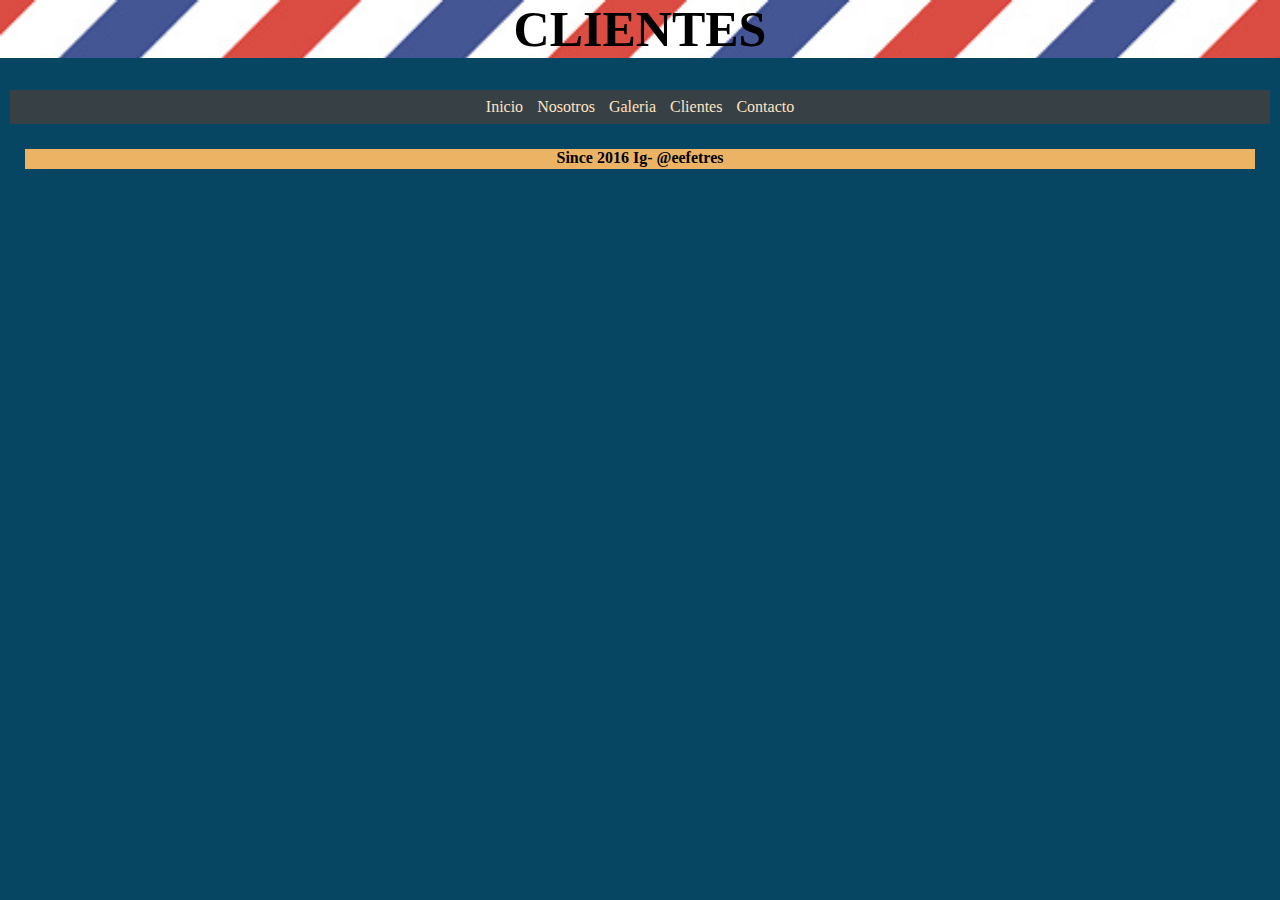
==== pages/clientes.html @ 69aa460f "subir" ====
<!DOCTYPE html>
<html lang="es">
<head>
    <meta charset="UTF-8">
    <meta http-equiv="X-UA-Compatible" content="IE=edge">
    <meta name="viewport" content="width=device-width, initial-scale=1.0">
    <link rel="stylesheet" href="../css/style.css">
    <title>Clientes</title>
</head>
<body>
    <header class="titulo-clientes">
        <h1 class="encabezado">CLIENTES</h1>
    </header>
        <nav class="menu">
            <ul class="lista1">
                <li><a href="../index.html">Inicio</a></li>
                <li><a href="../pages/nosotros.html">Nosotros</a></li>
                <li><a href="../pages/galeria.html">Galeria</a></li>
                <li><a href="clientes.html">Clientes</a></li>
                <li><a href="../pages/contacto.html">Contacto</a></li>
            </ul> 
        </nav>
        <main>
        </main>
        <footer>
            <p><h4>Since 2016 Ig- @eefetres</h4></p>
        </footer>
</body>
</html>
---- css/style.css ----
*{
    margin: 0;
    padding: 0;
    box-sizing: border-box;
}

body{
    background-color: #064663
}

header{
    margin-bottom: 2rem;
}

.encabezado{
    background-image: url(../img/img9.jpg);
    background-size: cover;
}

header h1{
    text-align: center;
    color: #000000;
    font-size: 50px;
    font-family: cursive;
}

.menu {
    display: flex;
    justify-content: space-evenly;
    text-align: center;
    background-color:#374045;
    margin: 10px;
    padding: 3px;

}

.menu ul li {
    list-style-type:none;
    display: inline-block;
    margin: 5px;
}

.lista1 li a{
    text-decoration: none;
    color: bisque;
}

.menu ul li:hover{
    background-color:  rgb(230, 132, 132);
}


.menu ul ul {
    position: absolute;
}

.menu ul li:hover> ul{
    display: block;
}

.sub-titulo{
    text-align: center;
    font-size: 2rem;
}

.sub-main{
    justify-items: center;
    display: grid;
    justify-content: center;
    grid-template-areas: "parrafo1 parrafo1"
                         "parrafo2 parrafo2"
                         "imagen-1 imagen-1"
                         "imagen-2 imagen-2"
                         "imagen-3 imagen-3"
                         "imagen-4 imagen-4";
}

@media screen and (min-width:600px) {
    .sub-main{
        justify-items: center;
        display: grid;
        justify-content: center;
        grid-template-areas: "parrafo1 parrafo1"
                             "parrafo2 parrafo2"
                             "imagen-1 imagen-1"
                             "imagen-2 imagen-2"
                             "imagen-3 imagen-3"
                            "imagen-4 imagen-4";
}
    }
    @media screen and (min-width:1200px) {
        .sub-main{
            justify-items: center;
            display: grid;
            justify-content: center;
            grid-template-areas: "parrafo1 parrafo1"
                                 "parrafo2 parrafo2"
                                 "imagen-1 imagen-2"
                                 "imagen-3 imagen-4";
    }
    }

.parrafo2{
    grid-area: parrafo2;
    margin-top: 25px;
    text-align: center;
}

.imagen-1{
    grid-area: imagen-1;
}

.imagen-2{
    grid-area: imagen-2;
}

.imagen-3{
    grid-area: imagen-3;
}

.imagen-4{
    grid-area: imagen-4;
}

main h2{
    font-size: 30px;
    text-align: center;
    margin: 20px;
}

.parrafo1{
    grid-area: parrafo1;
    text-align: center;
}

footer{
    background-color: #ECB365;
    margin: 25px;
    height: 20px;
}

footer h4{
    text-align: center;
}

@media screen and (min-width:600px) {
    .main-nosotros{
       
        display: grid;
        justify-content: center;
        grid-template-areas:"p-nosotros p-nosotros"
                            "sub-titulo-nosotros sub-titulo-nosotros"
                            "div-nosotros div-nosotros"
                            "img-nosotros img-nosotros";

    }

  
}
@media screen and (min-width:1200px) {
    .main-nosotros{
       
        display: grid;
        justify-content: center;
        grid-template-areas:"p-nosotros p-nosotros"
                            "sub-titulo-nosotros sub-titulo-nosotros"
                            "div-nosotros div-nosotros"
                            "img-nosotros img-nosotros";

    }

}

.main-nosotros{
    display: grid;
    grid-template-areas:"p-nosotros p-nosotros"
    "sub-titulo-nosotros sub-titulo-nosotros"
    "div-nosotros div-nosotros"
    "img-nosotros img-nosotros";

    align-items: center;
    justify-items: center;
    
    align-items: center;
    justify-content: center;
    }
h2{
    text-align: center;
    color: #000000;
    font-size: 50px;
    font-family: cursive;
}

.sub-titulo-nosotros{
    grid-area: sub-titulo-nosotros;
    display: inline-block;
    padding: 10px;
    background-color: #ECB365 ;
    border: 1px groove black;
    border-radius: 70px;
}

.p-nosotros{
    grid-area: p-nosotros;
    margin: 50px;
    text-align: center;
    color: rgb(0, 0, 0);
    text-decoration: underline;
    font-family: 'Franklin Gothic Medium', 'Arial Narrow', Arial, sans-serif;
}

.div-nosotros{
    grid-area: div-nosotros;
    margin: 100px auto;
    width: 80%;
}

.tabla-nostros {
    margin: 150px auto;
    width: 600px;
}

table{
    background-color: white;
    text-align: left;
    border-collapse: collapse ;
    width: 100%;
}

th, td{
    padding: 20;
}

thead{
    background-color: burlywood;
    border-bottom: solid 5px #E9EFC0;
    color: whitesmoke;
}

tr:nth-child(even){
    background-color: #f0ecec;
}

tr:hover td{
    background-color: rgba(124, 145, 238, 0.842);
    color: white;
}

.tr-1{
    color: bisque;
    height: 20px;
    width: 30px;
}

.tr-2{
    color: bisque;
    height: 20px;
    width: 30px;
}

.img-nosotros{
    grid-area: img-nosotros;
}

.titulo-galeria h2{
    text-align: center;
    color: #000000;
    font-size: 50px;
    font-family: cursive;

}

.p-galeria{
    color:azure;
    text-align: center;
    height: 2rem;
}

.p-galeria-1{
    color: azure;
    text-align: justify;
    height: 2rem;
}

.titulo-contacto h2{
    text-align: center;
    color: #A4B494;
    font-size: 50px;
    font-family: cursive;
    text-decoration: underline;
    margin: 20px;
}

.img-wsp{
    display: grid;
    justify-content: center ;
}

.titulo-clientes{
    text-align: center;
    color: #000000;
    font-size: 50px;
    font-family: cursive;
    
}
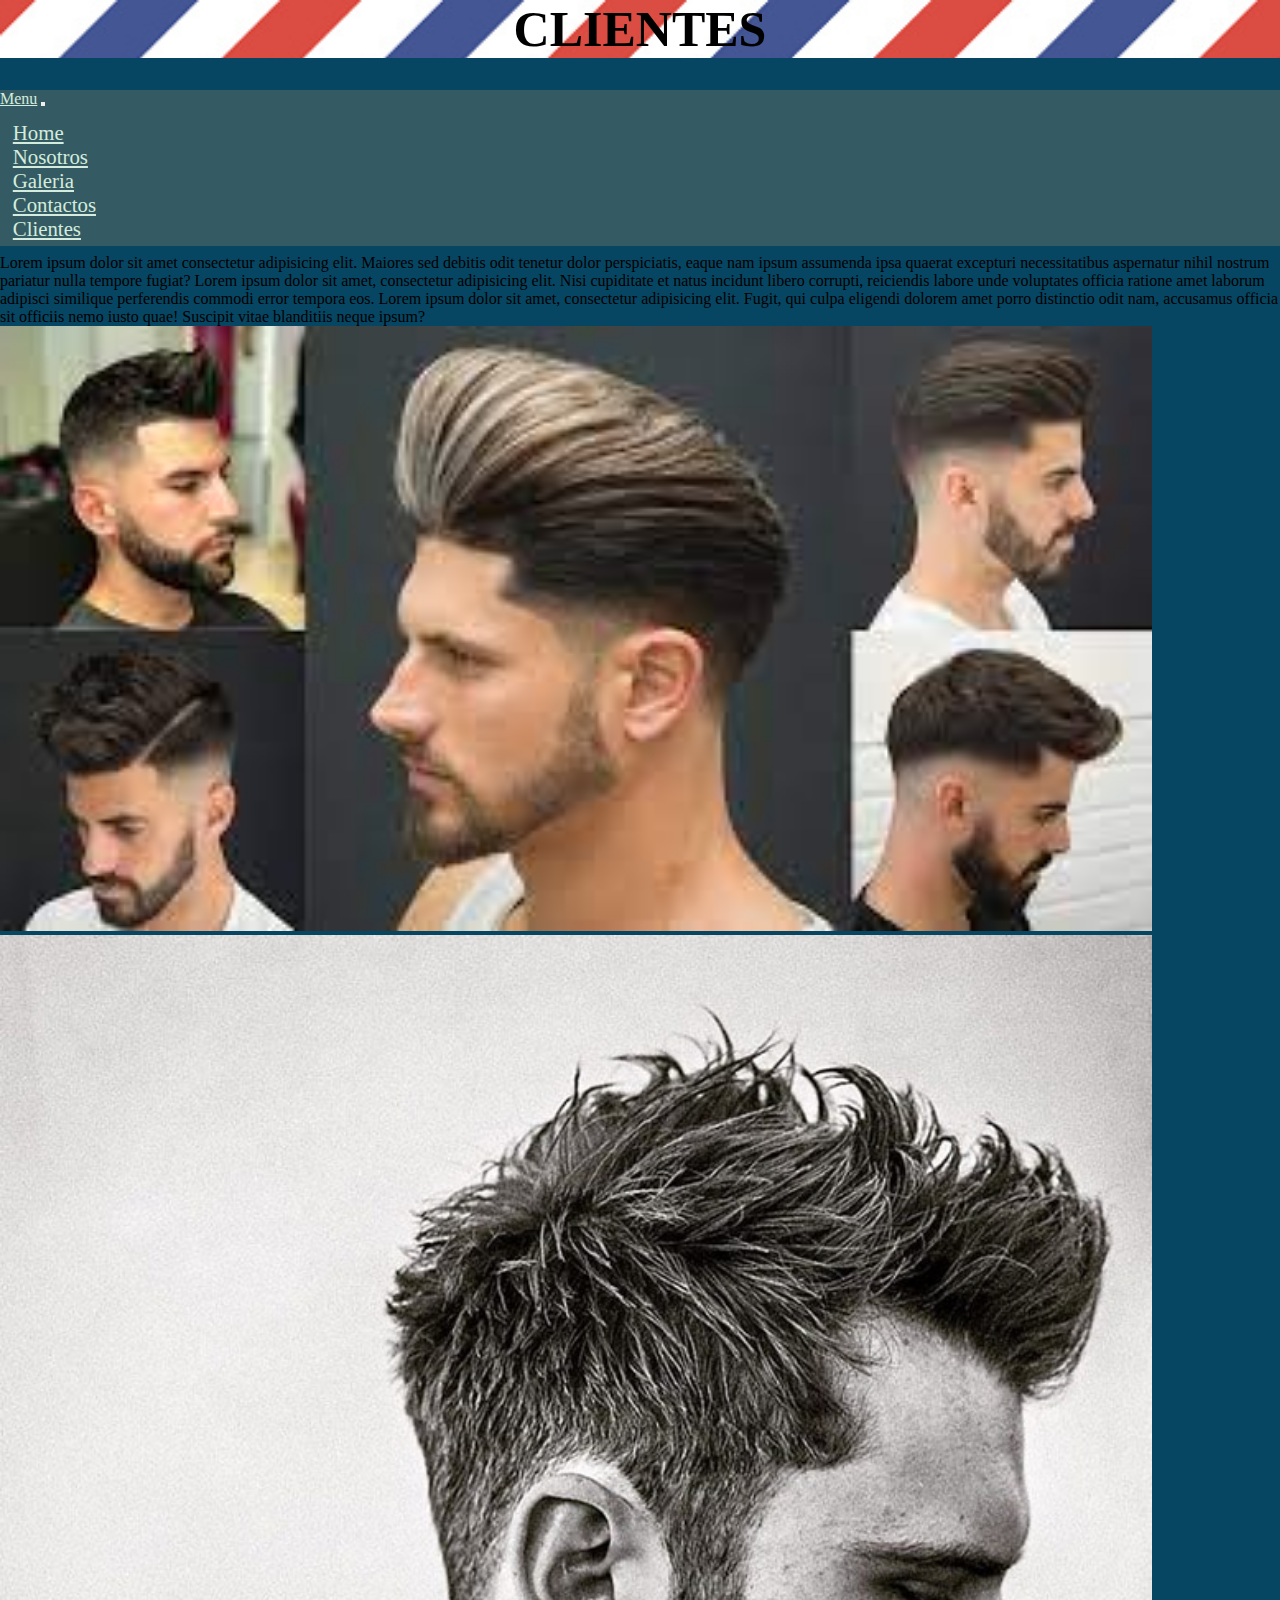
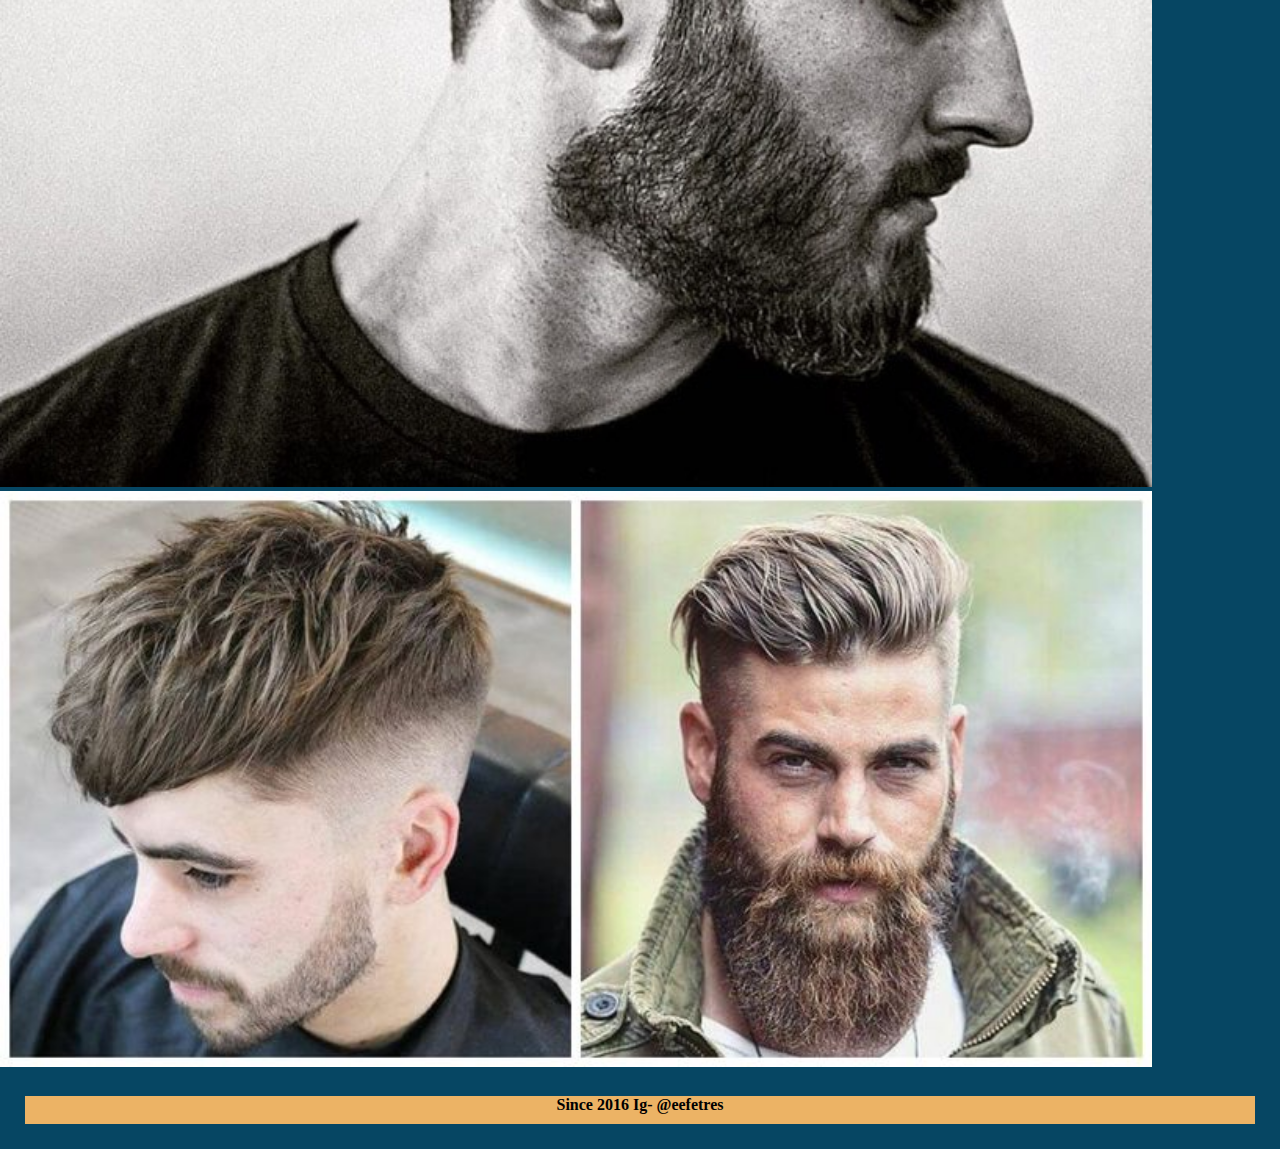
==== commit d82a7e51: "agregando boostrap" ====
--- a/pages/clientes.html
+++ b/pages/clientes.html
@@ -4,26 +4,71 @@
     <meta charset="UTF-8">
     <meta http-equiv="X-UA-Compatible" content="IE=edge">
     <meta name="viewport" content="width=device-width, initial-scale=1.0">
+     <!-- link de boostrap -->
+     <link href="https://cdn.jsdelivr.net/npm/bootstrap@5.2.0-beta1/dist/css/bootstrap.min.css" rel="stylesheet"
+     integrity="sha384-0evHe/X+R7YkIZDRvuzKMRqM+OrBnVFBL6DOitfPri4tjfHxaWutUpFmBp4vmVor" crossorigin="anonymous">
+    <!-- link de css -->
     <link rel="stylesheet" href="../css/style.css">
     <title>Clientes</title>
 </head>
 <body>
-    <header class="titulo-clientes">
-        <h1 class="encabezado">CLIENTES</h1>
+    <header class="titulo-clientes"> 
+             <h1 class="encabezado">CLIENTES</h1>
     </header>
-        <nav class="menu">
-            <ul class="lista1">
-                <li><a href="../index.html">Inicio</a></li>
-                <li><a href="../pages/nosotros.html">Nosotros</a></li>
-                <li><a href="../pages/galeria.html">Galeria</a></li>
-                <li><a href="clientes.html">Clientes</a></li>
-                <li><a href="../pages/contacto.html">Contacto</a></li>
-            </ul> 
+    <nav>
+        <nav class="navbar navbar-expand-lg">
+        <div class="container-fluid">
+        <a class="navbar-brand" href="#">Menu</a>
+        <button class="navbar-toggler" type="button" data-bs-toggle="collapse" data-bs-target="#navbarNav"
+        aria-controls="navbarNav" aria-expanded="false" aria-label="Toggle navigation">
+        <span class="navbar-toggler-icon"></span>
+        </button>
+        <div class="collapse navbar-collapse" id="navbarNav">
+        <ul class="navbar-nav">
+        <li class="nav-item">
+        <a class="nav-link" href="../index.html">Home</a>
+        </li>
+        <li class="nav-item">
+        <a class="nav-link" href="nosotros.html">Nosotros</a>
+        </li>
+        <li class="nav-item">
+        <a class="nav-link" href="galeria.html">Galeria</a>
+        </li>   
+        <li class="nav-item">
+        <a class="nav-link" href="contacto.html">Contactos</a>
+        </li>
+        <li class="nav-item">
+        <a class="nav-link" href="clientes.html">Clientes</a>
+        </li>
+        </ul>
+        </div>
+        </div>
         </nav>
-        <main>
-        </main>
+        <main class="container">
+          <div class="row">
+                <p class="col-6">Lorem ipsum dolor sit amet consectetur adipisicing elit. Maiores sed debitis odit tenetur dolor perspiciatis, eaque nam ipsum assumenda ipsa quaerat excepturi necessitatibus aspernatur nihil nostrum pariatur nulla tempore fugiat?
+                Lorem ipsum dolor sit amet, consectetur adipisicing elit. Nisi cupiditate et natus incidunt libero corrupti, reiciendis labore unde voluptates officia ratione amet laborum adipisci similique perferendis commodi error tempora eos.
+                Lorem ipsum dolor sit amet, consectetur adipisicing elit. Fugit, qui culpa eligendi dolorem amet porro distinctio odit nam, accusamus officia sit officiis nemo iusto quae! Suscipit vitae blanditiis neque ipsum?
+                </p>
+              <div class="col-6">
+                <img src="../img/img12.jpg" alt="corte de pelo" width="90%" height="90%">
+        </div>
+        </div>
+    <section class="row">
+        <div class="col-6">
+            <img src="../img/img13.jpg" alt="corte de pelo" width="90%" height="90%">
+        </div>
+        <div class="col-6">
+            <img src="../img/img14.jpg" alt="corte de pelo" width="90%" height="90%">
+        </div>
+    </section>
+</main>
         <footer>
             <p><h4>Since 2016 Ig- @eefetres</h4></p>
         </footer>
+            <!-- JavaScript Bundle with Popper -->
+<script src="https://cdn.jsdelivr.net/npm/bootstrap@5.2.0-beta1/dist/js/bootstrap.bundle.min.js"
+integrity="sha384-pprn3073KE6tl6bjs2QrFaJGz5/SUsLqktiwsUTF55Jfv3qYSDhgCecCxMW52nD2"
+crossorigin="anonymous"></script>
 </body>
 </html>--- a/css/style.css
+++ b/css/style.css
@@ -24,39 +24,36 @@
     font-family: cursive;
 }
 
-.menu {
-    display: flex;
-    justify-content: space-evenly;
-    text-align: center;
-    background-color:#374045;
-    margin: 10px;
-    padding: 3px;
-
-}
-
-.menu ul li {
-    list-style-type:none;
-    display: inline-block;
-    margin: 5px;
-}
-
-.lista1 li a{
+.container-fluid {
+    background-color: #345B63;
+     }
+    
+.navbar-nav {
+    font-size: 1.3rem;
+    list-style-type: none;
+    padding: 0.3rem;
+    margin: 0.5rem;
+    font-weight: 100;
     text-decoration: none;
-    color: bisque;
-}
-
-.menu ul li:hover{
-    background-color:  rgb(230, 132, 132);
-}
-
-
-.menu ul ul {
-    position: absolute;
-}
-
-.menu ul li:hover> ul{
-    display: block;
-}
+    width: 100%;
+    background-color: #345B63;
+    justify-content: center;
+    gap: 1rem;
+    }
+    
+.nav-item a {
+    color: #D4ECDD;
+    color: #D4ECDD;
+    font-weight: 500;
+    }
+    
+nav ul li:hover {
+    background-color: rgb(156, 183, 241);
+ }
+    
+.navbar-brand {
+    color: #D4ECDD;
+    }
 
 .sub-titulo{
     text-align: center;
@@ -136,7 +133,7 @@
 footer{
     background-color: #ECB365;
     margin: 25px;
-    height: 20px;
+    height: 1.7rem;
 }
 
 footer h4{
@@ -195,9 +192,13 @@
     grid-area: sub-titulo-nosotros;
     display: inline-block;
     padding: 10px;
-    background-color: #ECB365 ;
+    background-image:linear-gradient(rgb(234, 255, 0), red) ;
     border: 1px groove black;
     border-radius: 70px;
+}
+
+.animate__animated.animate__bounceIn{
+    animation-duration: 4s;
 }
 
 .p-nosotros{
@@ -293,7 +294,13 @@
 
 .img-wsp{
     display: grid;
-    justify-content: center ;
+    justify-content: center;
+    
+}
+
+.imgwsp:hover{
+    transform: scale(1.4);
+
 }
 
 .titulo-clientes{
